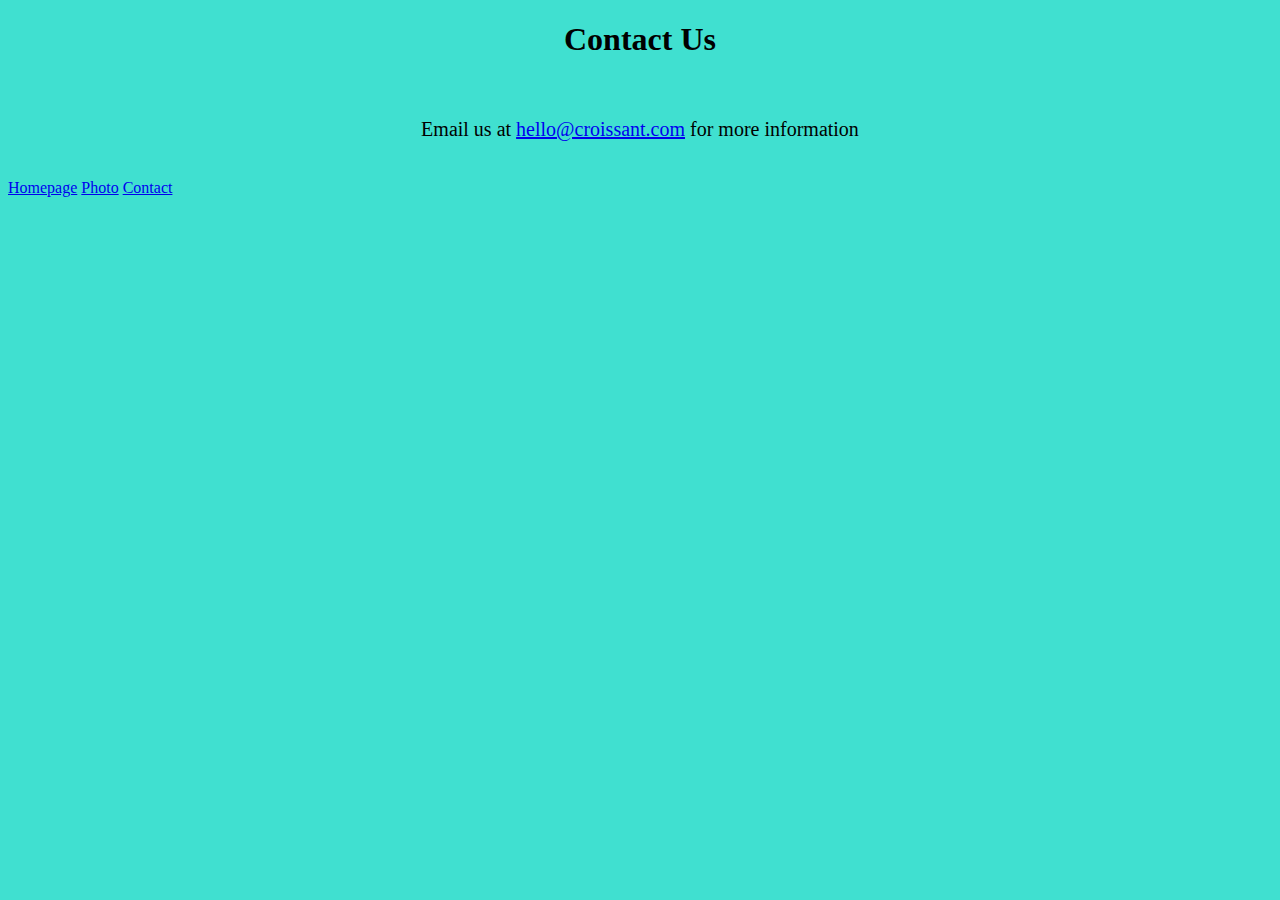
==== contact.html @ c5bc9b3f "added background color" ====
<!DOCTYPE html>
<html>
  <head>
    <title>Mulitple Pages</title>
    <meta charset="UTF-8" />
    <link href="src/styles.css" rel="stylesheet" type="text/css" />
    <link
      href="https://cdn.jsdelivr.net/npm/bootstrap@5.1.1/dist/css/bootstrap.min.css"
      rel="stylesheet"
      integrity="sha384-F3w7mX95PdgyTmZZMECAngseQB83DfGTowi0iMjiWaeVhAn4FJkqJByhZMI3AhiU"
      crossorigin="anonymous"
    />
  </head>
  <style>
    h1 {
      text-align: center;
    }

    p {
      text-align: center;
      font-size: 20px;
    }

    body {
      background: turquoise;
    }
  </style>
  <body>
    <h1>Contact Us</h1>
    <br />
    <p>
      Email us at
      <a href="mailto:hello@criossant.com" class="email-link"
        >hello@croissant.com</a
      >
      for more information
    </p>
    <br />
    <div class="d-flex justify-content-evenly">
      <a href="index.html" class="homepage">Homepage</a>
      <a href="photo.html" class="photo">Photo</a>
      <a href="contact.html" class="contact">Contact</a>
    </div>
  </body>
</html>
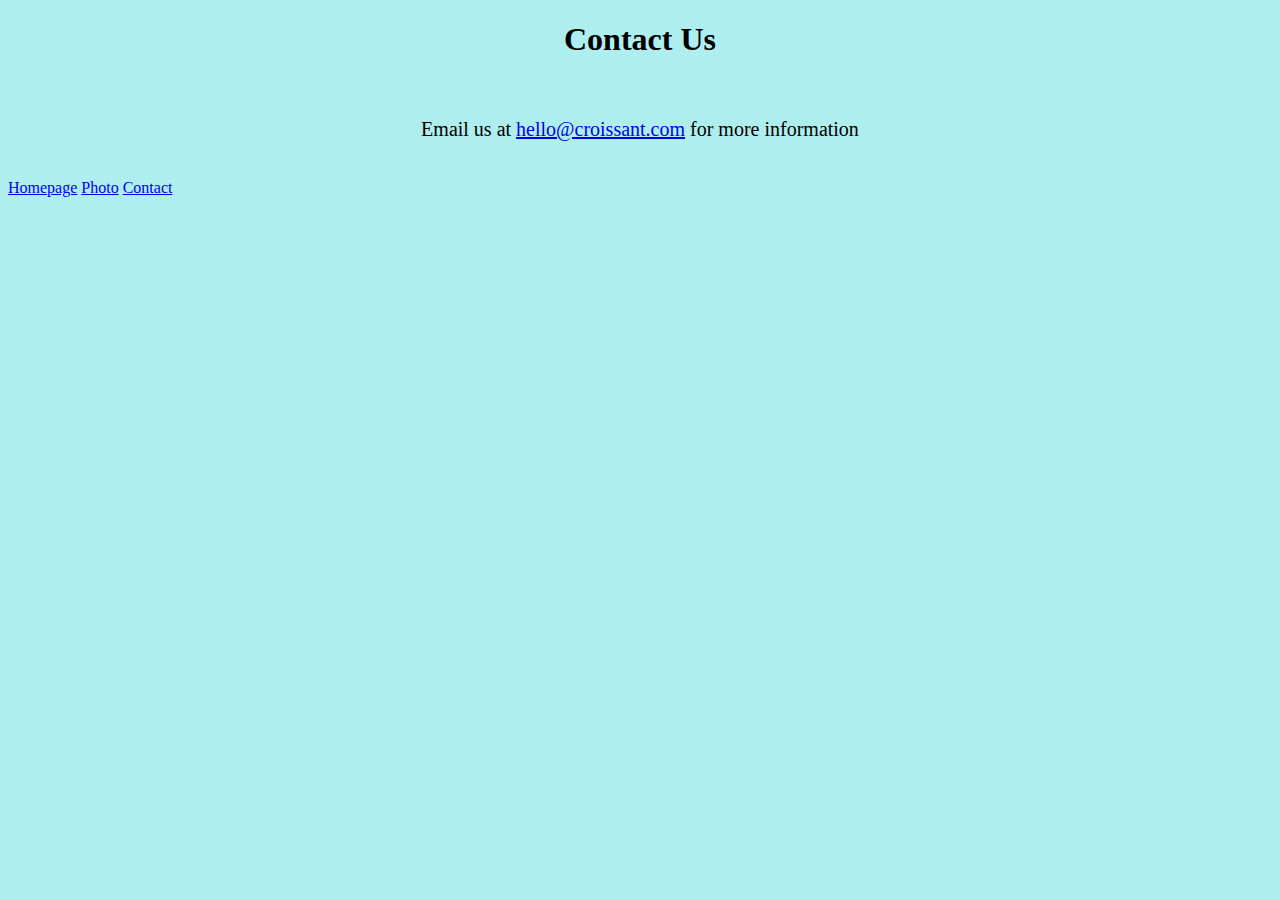
==== commit 5aa06c2c: "changed background color" ====
--- a/contact.html
+++ b/contact.html
@@ -22,7 +22,7 @@
     }
 
     body {
-      background: turquoise;
+      background: paleturquoise;
     }
   </style>
   <body>
